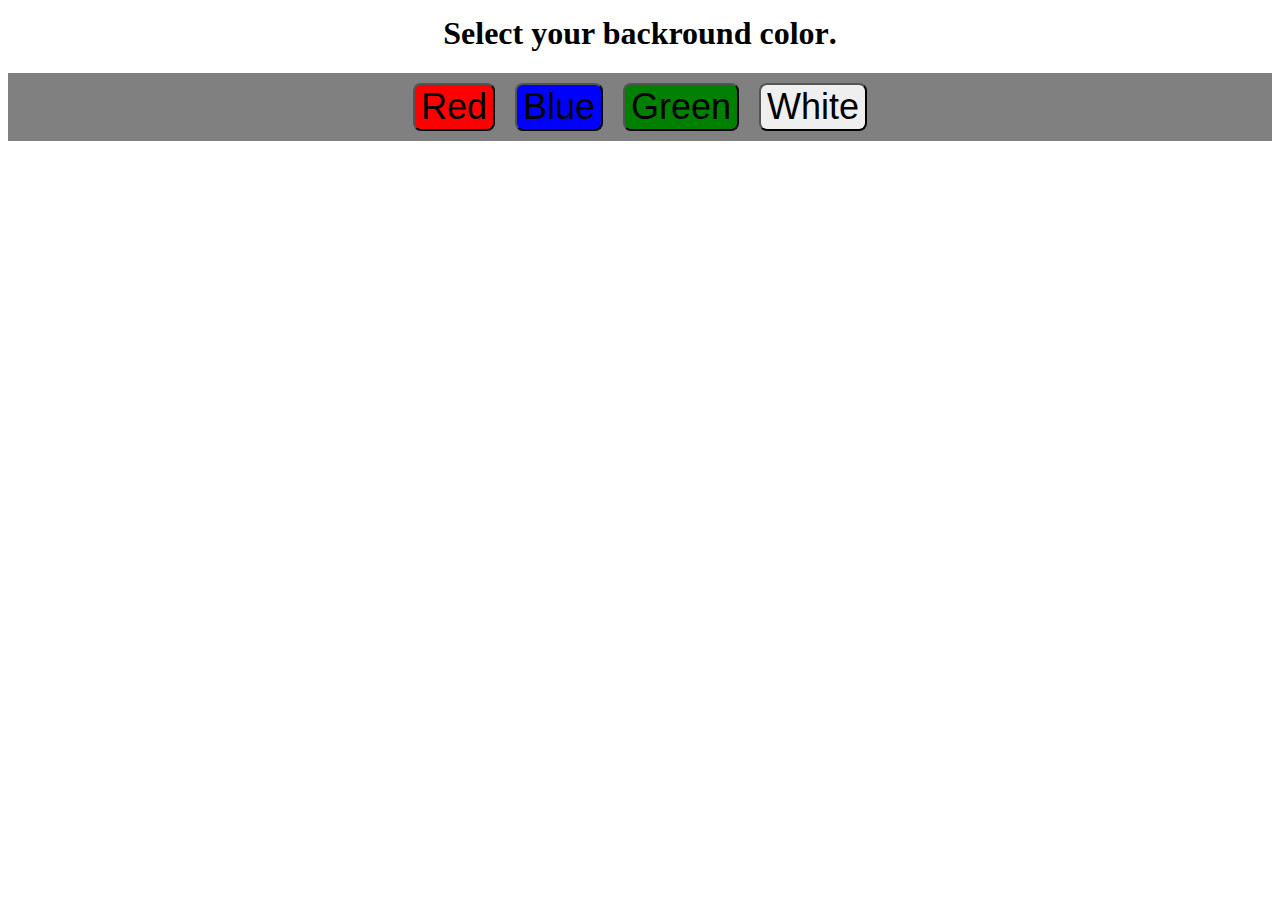
==== to-do-list/index.html @ b6ffabd4 "adding files to repo, html is done and most of css just need to add js functions to make the page re" ====
<!DOCTYPE html>
<html lang="en">
<head>
    <meta charset="UTF-8">
    <meta name="viewport" content="width=device-width, initial-scale=1.0">
    <title>To Do List </title>
    <link rel="stylesheet" href="style.css">
</head>
<body>
    <h1><strong>Select your backround color</strong>.</h1>
    <div class = "container">
        <button class=buttons id="button-red">Red</button>
        <button class="buttons" id="button-blue">Blue</button>
        <button class="buttons" id="button-green">Green</button>
        <button class="buttons" id="button-white">White</button>
    </div>





</body>
</html>
---- to-do-list/style.css ----
h1 {
    display: flex;
    justify-content: center;
    margin-top: 15px;
    
}

.container {
    display: flex;
    justify-content: center;
    background-color: grey;
    
    
}

.buttons {
    display: flex;
    justify-content: space-between;
    border-radius: 8px;
    font-size: 36px;
}



#button-red {
    background-color: red;
   margin: 10px;
}

#button-blue {
    background-color: blue;
    margin: 10px;
}

#button-green {
    background-color: green;
    margin: 10px;
}

#button-white {
   margin: 10px;
}
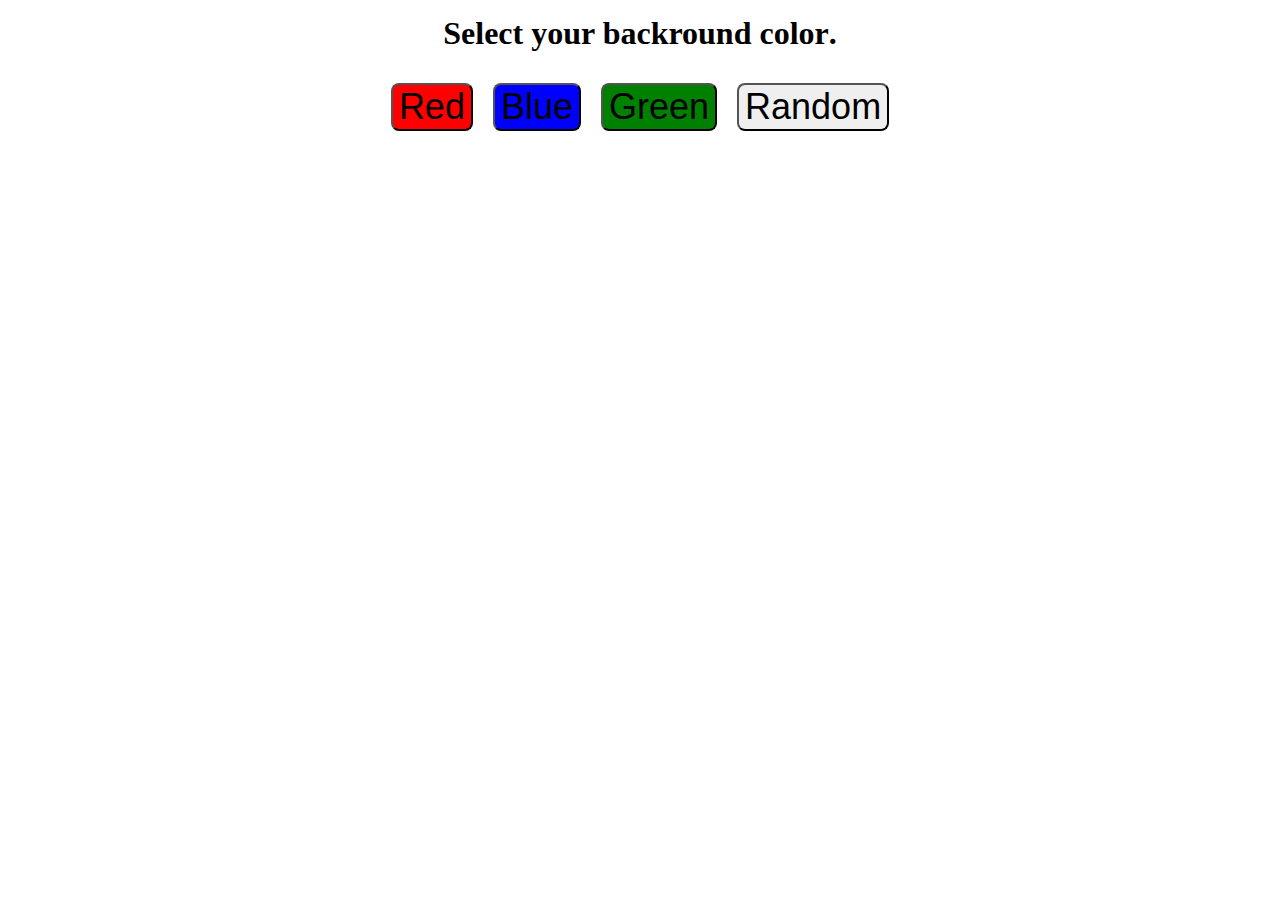
==== commit ac23ee07: "finished first simple interactive webpage that uses html,css, and javascript. This is a simple color" ====
--- a/to-do-list/index.html
+++ b/to-do-list/index.html
@@ -5,14 +5,17 @@
     <meta name="viewport" content="width=device-width, initial-scale=1.0">
     <title>To Do List </title>
     <link rel="stylesheet" href="style.css">
+    
 </head>
+
 <body>
+<script src="./main.js"></script>
     <h1><strong>Select your backround color</strong>.</h1>
     <div class = "container">
-        <button class=buttons id="button-red">Red</button>
-        <button class="buttons" id="button-blue">Blue</button>
-        <button class="buttons" id="button-green">Green</button>
-        <button class="buttons" id="button-white">White</button>
+       <button class="buttons" id="button-red" onclick="setColor('red')">Red</button>
+        <button class="buttons" id="button-blue" onclick="setColor('blue')">Blue</button>
+        <button class="buttons" id="button-green" onclick="setColor('green')" >Green</button>
+        <button class="buttons" id="button-white" onclick="randomColor()">Random</button>
     </div>
 
 
--- a/to-do-list/style.css
+++ b/to-do-list/style.css
@@ -11,7 +11,7 @@
 .container {
     display: flex;
     justify-content: center;
-    background-color: grey;
+    
     
     
 }
@@ -42,4 +42,5 @@
 
 #button-white {
    margin: 10px;
-}+}
+
